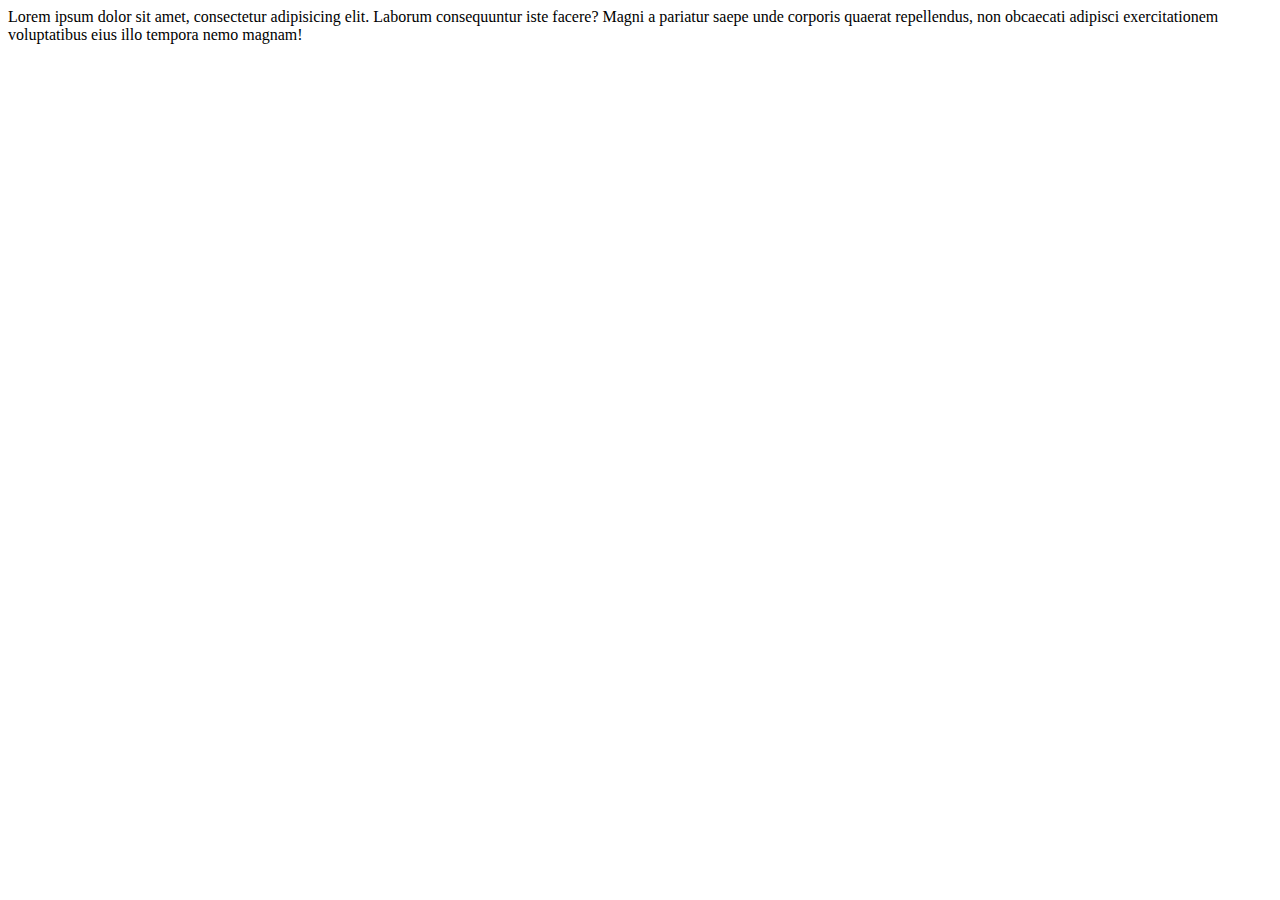
==== indec.html @ 5fc7cbfe "first commit" ====
<!DOCTYPE html>
<html lang="en">
<head>
    <meta charset="UTF-8">
    <meta name="viewport" content="width=, initial-scale=1.0">
    <title>Document</title>
</head>
<body>
    Lorem ipsum dolor sit amet, consectetur adipisicing elit. Laborum consequuntur iste facere? Magni a pariatur saepe unde corporis quaerat repellendus, non obcaecati adipisci exercitationem voluptatibus eius illo tempora nemo magnam!
</body>
</html>
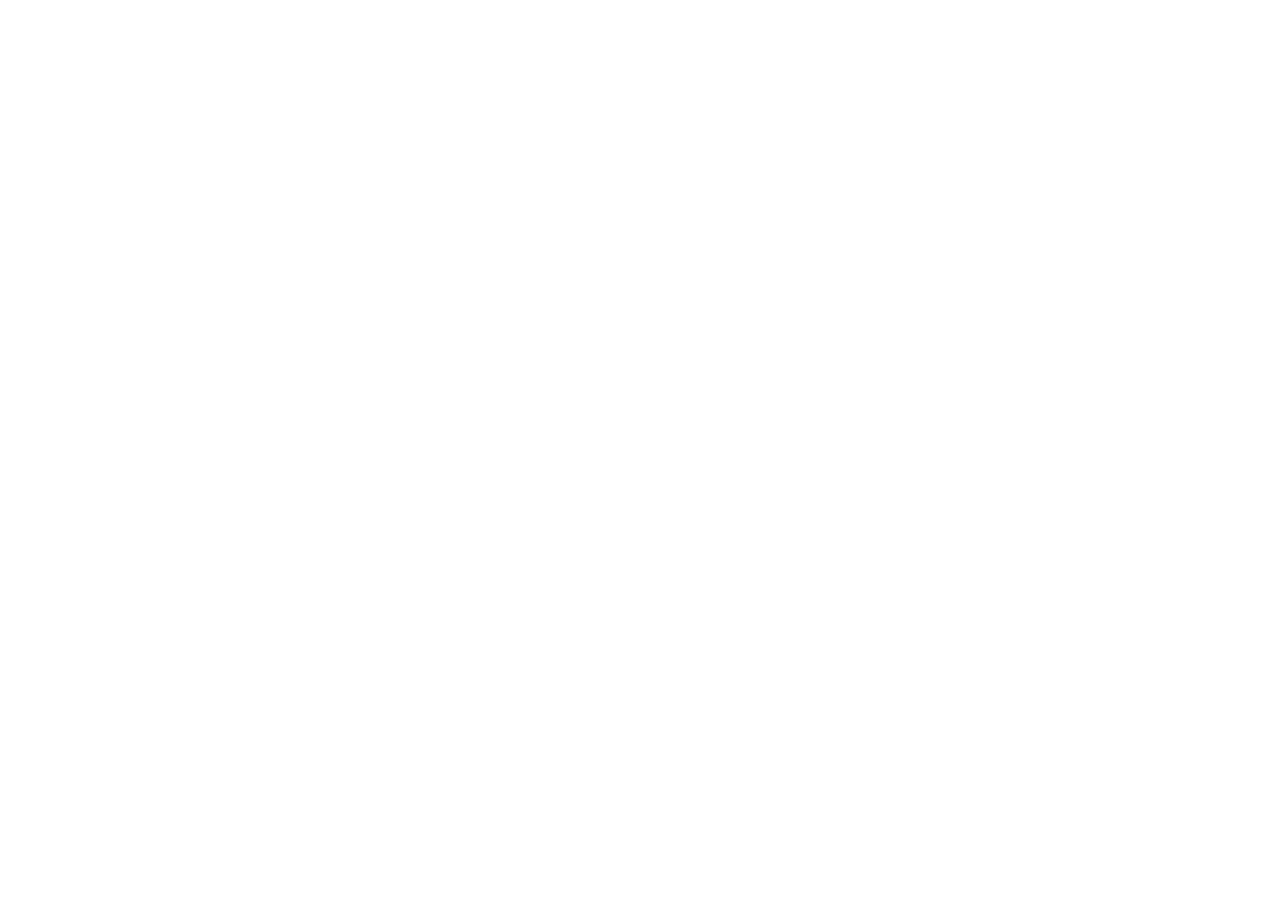
==== commit 85836ada: "second commit" ====
--- a/indec.html
+++ b/indec.html
@@ -2,10 +2,11 @@
 <html lang="en">
 <head>
     <meta charset="UTF-8">
-    <meta name="viewport" content="width=, initial-scale=1.0">
-    <title>Document</title>
+    <meta name="viewport" content="width=device-width, initial-scale=1.0">
+    <title>learning css</title>
+    <link rel="stylesheet" href="indec.html">
 </head>
 <body>
-    Lorem ipsum dolor sit amet, consectetur adipisicing elit. Laborum consequuntur iste facere? Magni a pariatur saepe unde corporis quaerat repellendus, non obcaecati adipisci exercitationem voluptatibus eius illo tempora nemo magnam!
+    
 </body>
 </html>